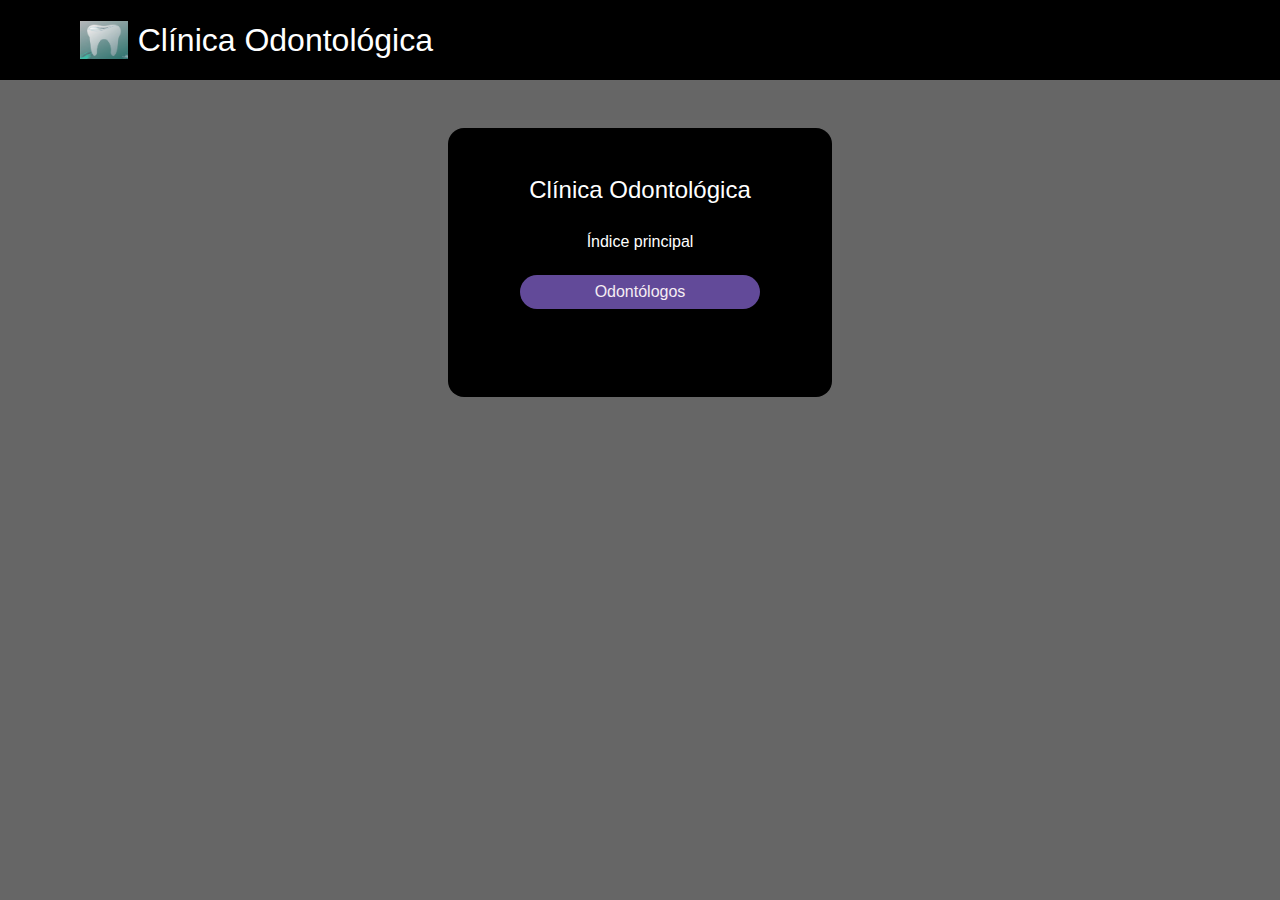
==== proyecto-integrador/clinica-odontologica/target/classes/static/index.html @ 0ea964fd "Commit despues de arreglar el desastre causado" ====
<!DOCTYPE html>
<html lang="en">

<head>
  <meta charset="UTF-8">
  <meta http-equiv="X-UA-Compatible" content="IE=edge">
  <meta name="viewport" content="width=device-width, initial-scale=1.0">
  <title>Clínica Odontológica</title>
  <meta name="description" content="Proyecto integrador | Backend" />

  <!-- Estilos de index -->
  <link rel="stylesheet" href="./css/stylesheet.css" />

</head>

<body>
<header class="container">
  <nav>
    <img src="./img/logo.png" alt="logo Clínica" />
    <h1>Clínica Odontológica</h1>
  </nav>
</header>

<div class="container">
  <form>
    <div class="form-header">
      <h2>Clínica Odontológica</h2>
    </div>
    <p>Índice principal</p>
    <nav>
      <ul>
        <li class="form-header">
          <a id="indexOdontologo" class="rounded ingresarA" href="./agregarOdontologo.html">Odontólogos</a>
        </li>
      </ul>
    </nav>
  </form>
</div>
</body>

</html>
---- proyecto-integrador/clinica-odontologica/target/classes/static/css/stylesheet.css ----
* {
  margin: 0;
  padding: 0;
  font-family: "Archivo", sans-serif;
  font-weight: 300;
  box-sizing: border-box;
}

h1,
h2,
h3 {
  font-family: "Montserrat", sans-serif;
}

body {
  min-height: 100vh;
  color: white;
}

button {
  border: none;
  border-radius: 3px;
  cursor: pointer;
}

.rounded {
  border-radius: 100vh;
}

body {
  background-color: rgba(0, 0, 0, 0.6);
  background-repeat: no-repeat;
  background-position: center;
  background-size: cover;
}

header {
  background-color: black;
  height: 5rem;
  margin-bottom: 3rem;
}
h1 {
  padding: 10px;
}

nav {
  padding: 1rem;
  height: 100%;
  display: flex;
  align-items: center;
}

a {
  color: rgb(245, 237, 243);
  text-decoration: none;
  padding: 0.5em;
}
nav a:hover {
  color: rgb(104, 24, 88);
}

nav h1 span {
  font-weight: 300;
  font-size: 1rem;
  color: rgb(138, 67, 124);
}
nav img {
  display: block;
  height: 80%;
}

.container {
  padding: 0 5%;
}

form {
  background-color: black;
  max-width: 24rem;
  margin: 0 auto;
  padding: 3rem 3rem;
  border-radius: 1rem;
  display: flex;
  flex-direction: column;
  align-items: center;
}

.form-header {
  display: flex;
  flex-direction: column;
  align-items: center;
  margin-bottom: 1rem;
}

.form-header h2 {
  margin-bottom: 0.8rem;
}

.ingresarA {
  display: flex;
  justify-content: center;
  text-align: center;
  background-color: rgb(98, 74, 153);
  width: 15rem;
  margin: 0.5rem;
}

.ingresarA a {
  color: rgb(232, 230, 238);
}
.ingresarA a:hover {
  color: rgb(84, 76, 102);
}
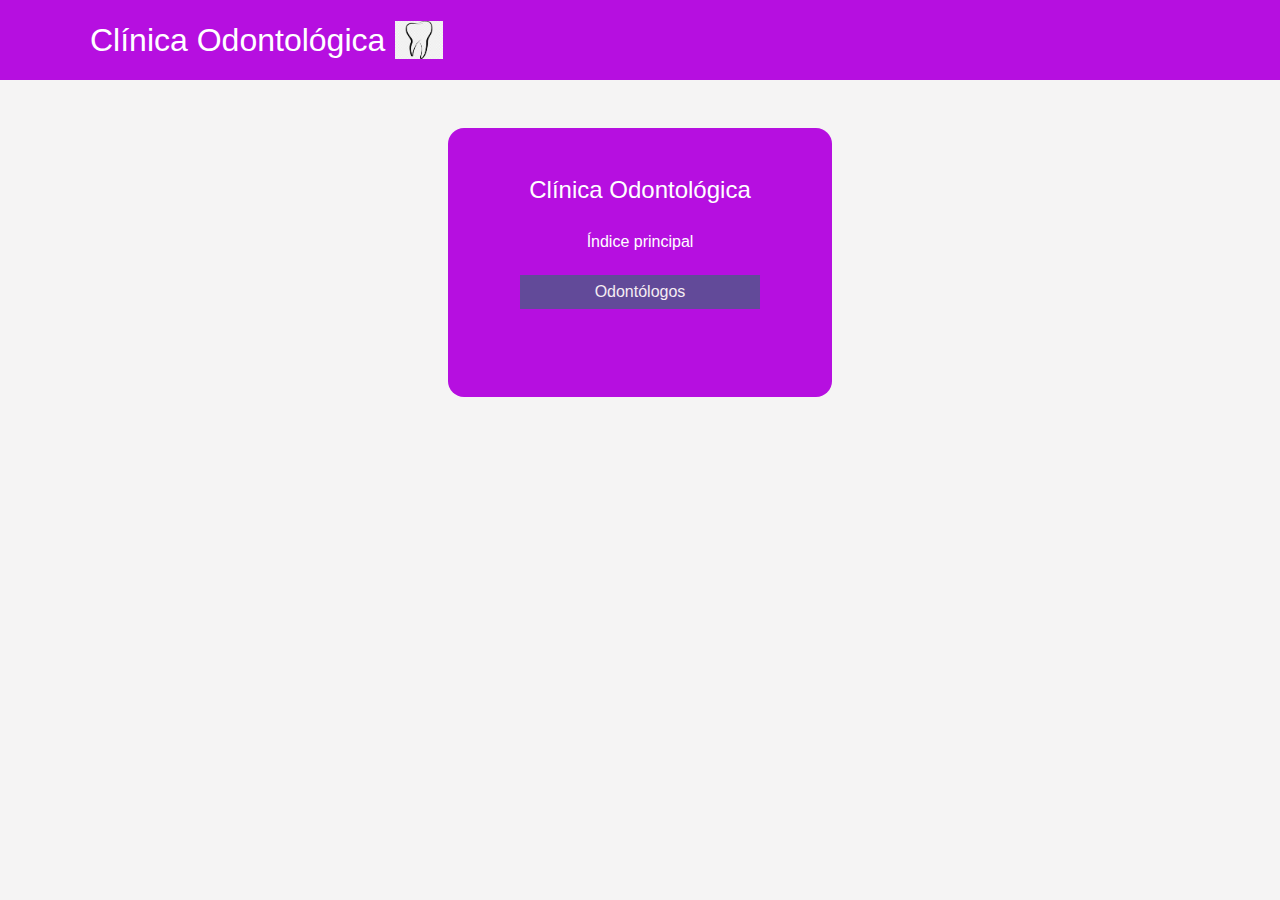
==== commit f20c4e22: "arreglando casi listo" ====
--- a/proyecto-integrador/clinica-odontologica/target/classes/static/index.html
+++ b/proyecto-integrador/clinica-odontologica/target/classes/static/index.html
@@ -16,8 +16,8 @@
 <body>
 <header class="container">
   <nav>
+    <h1>Clínica Odontológica</h1>
     <img src="./img/logo.png" alt="logo Clínica" />
-    <h1>Clínica Odontológica</h1>
   </nav>
 </header>
 
--- a/proyecto-integrador/clinica-odontologica/target/classes/static/css/stylesheet.css
+++ b/proyecto-integrador/clinica-odontologica/target/classes/static/css/stylesheet.css
@@ -23,19 +23,19 @@
   cursor: pointer;
 }
 
-.rounded {
+/*.rounded {
   border-radius: 100vh;
-}
+}*/
 
 body {
-  background-color: rgba(0, 0, 0, 0.6);
+  background-color: rgba(245, 244, 244, 0.966);
   background-repeat: no-repeat;
   background-position: center;
   background-size: cover;
 }
 
 header {
-  background-color: black;
+  background-color: #b60fe0;
   height: 5rem;
   margin-bottom: 3rem;
 }
@@ -74,7 +74,7 @@
 }
 
 form {
-  background-color: black;
+  background-color: #b60fe0;
   max-width: 24rem;
   margin: 0 auto;
   padding: 3rem 3rem;
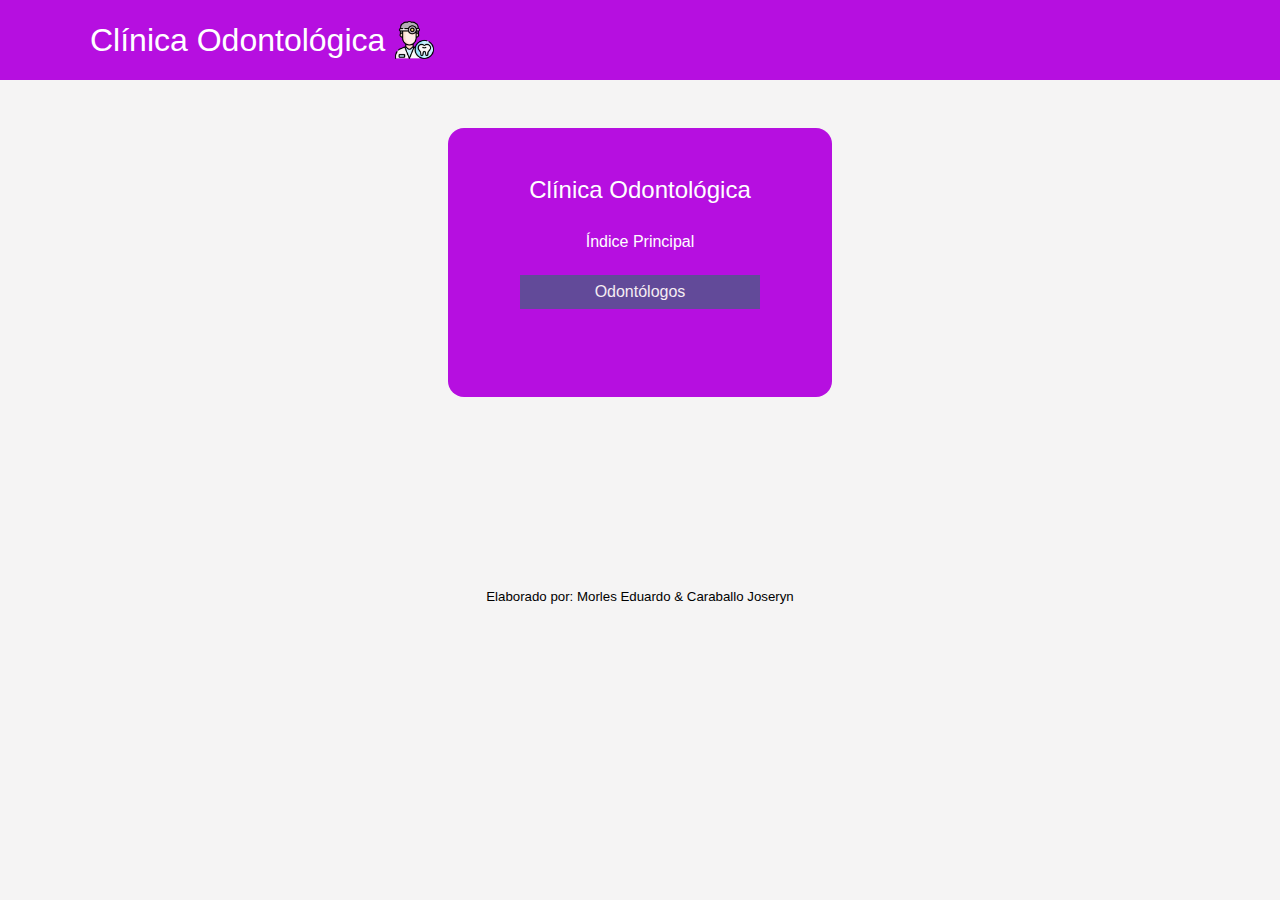
==== commit 04163c3f: "arreglando casi listo con logo" ====
--- a/proyecto-integrador/clinica-odontologica/target/classes/static/index.html
+++ b/proyecto-integrador/clinica-odontologica/target/classes/static/index.html
@@ -7,7 +7,6 @@
   <meta name="viewport" content="width=device-width, initial-scale=1.0">
   <title>Clínica Odontológica</title>
   <meta name="description" content="Proyecto integrador | Backend" />
-
   <!-- Estilos de index -->
   <link rel="stylesheet" href="./css/stylesheet.css" />
 
@@ -26,7 +25,8 @@
     <div class="form-header">
       <h2>Clínica Odontológica</h2>
     </div>
-    <p>Índice principal</p>
+    <p>Índice Principal</p>
+
     <nav>
       <ul>
         <li class="form-header">
@@ -35,6 +35,7 @@
       </ul>
     </nav>
   </form>
+  <h5>Elaborado por: Morles Eduardo & Caraballo Joseryn</h5>
 </div>
 </body>
 
--- a/proyecto-integrador/clinica-odontologica/target/classes/static/css/stylesheet.css
+++ b/proyecto-integrador/clinica-odontologica/target/classes/static/css/stylesheet.css
@@ -110,3 +110,9 @@
 .ingresarA a:hover {
   color: rgb(84, 76, 102);
 }
+
+h5 {
+text-align: center;
+color: black;
+margin: 12rem;
+}
